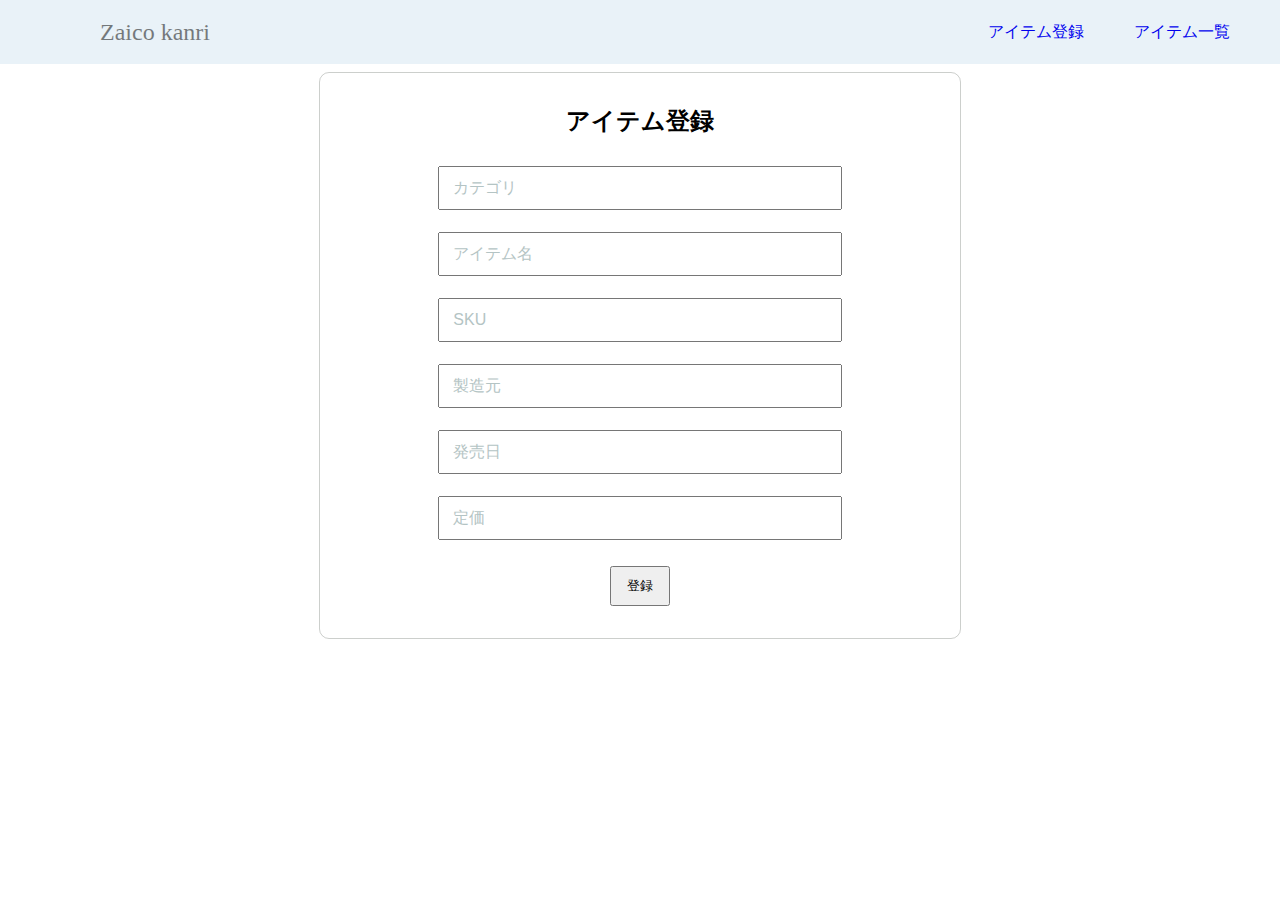
==== public/itemAdd.html @ d8863e84 "firebaseの設定ファイル追加" ====
<!DOCTYPE html>
<html lang="ja">
<head>
  <meta charset="UTF-8">
  <meta http-equiv="X-UA-Compatible" content="IE=edge">
  <meta name="viewport" content="width=device-width, initial-scale=1.0">
  <title>zaicokanri</title>
  <link href="./css/itemAdd-style.css" rel="stylesheet">
</head>
<body>
  <header>
    <p class="title">Zaico kanri</p>
    <nav class="nav">
      <ul class="menu-group">
        <li class="menu-item"><a href="./itemAdd.html">アイテム登録</a></li>
        <li class="menu-item"><a href="./index.html">アイテム一覧</a></li>
      </ul>
    </nav>
  </header>
  <main>
    <div class="item-group">
      <div class="item-data">
        <h2>アイテム登録</h2>
          <div class="input-data">
            <input type="text" id="input-category" placeholder="   カテゴリ" required>
            <input type="text" id="input-name" placeholder="   アイテム名">
            <input type="text" id="input-sku" placeholder="   SKU">
            <input type="text" id="input-manufacturer" placeholder="   製造元">
            <input type="text" id="input-releaseDate" placeholder="   発売日">
            <input type="text" id="input-price" placeholder="   定価">
          </div>
          <button id="add-btn">登録</button>
      </div>  
    </div>
  </main>
  <script src="./js/common.js"></script>
  <script src="./js/add.js"></script>
</body>
</html>
---- public/css/itemAdd-style.css ----
* {
  margin: 0px;
  padding: 0px;    
}

header {
  background-color:rgba(211, 230, 241, 0.5);
  display: flex;
  justify-content: space-between;
  height: 64px;
  line-height: 64px;
}

.title {
  padding-left: 100px;
  font-size: 24px;
  opacity: 0.5;
}

.menu-group {
  display: flex;
}

.menu-item {
  list-style: none;
  text-decoration: none;
  padding-right: 50px;
}

.menu-item a {
  color: rgb(0, 0, 238);
  text-decoration: none;
}

.item-group {
  width: 640px;
  margin: 8px auto 8px;
  /* height: 576px; */
  border: 1px solid;
  border-radius: 10px;
  color: rgba(0,14,0,0.2);
}

.item-data {
  text-align: center;
}

.item-data h2 {
  margin: 32px 0px 18px;
  color: black;
}

.input-data {
  display: flex;
  flex-flow: column; 
}

.input-data input {
  width: 400px;
  height: 40px; 
  margin: 11px auto;
  font-size: 16px;
}

#item-category value {
 opacity: 0.2; 
}

::placeholder {
  color: rgb(180, 196, 196);
  margin-right: auto;
}

#add-btn {
  margin-top: 15px;
  width: 60px;
  height: 40px;
  margin-bottom: 32px;
}
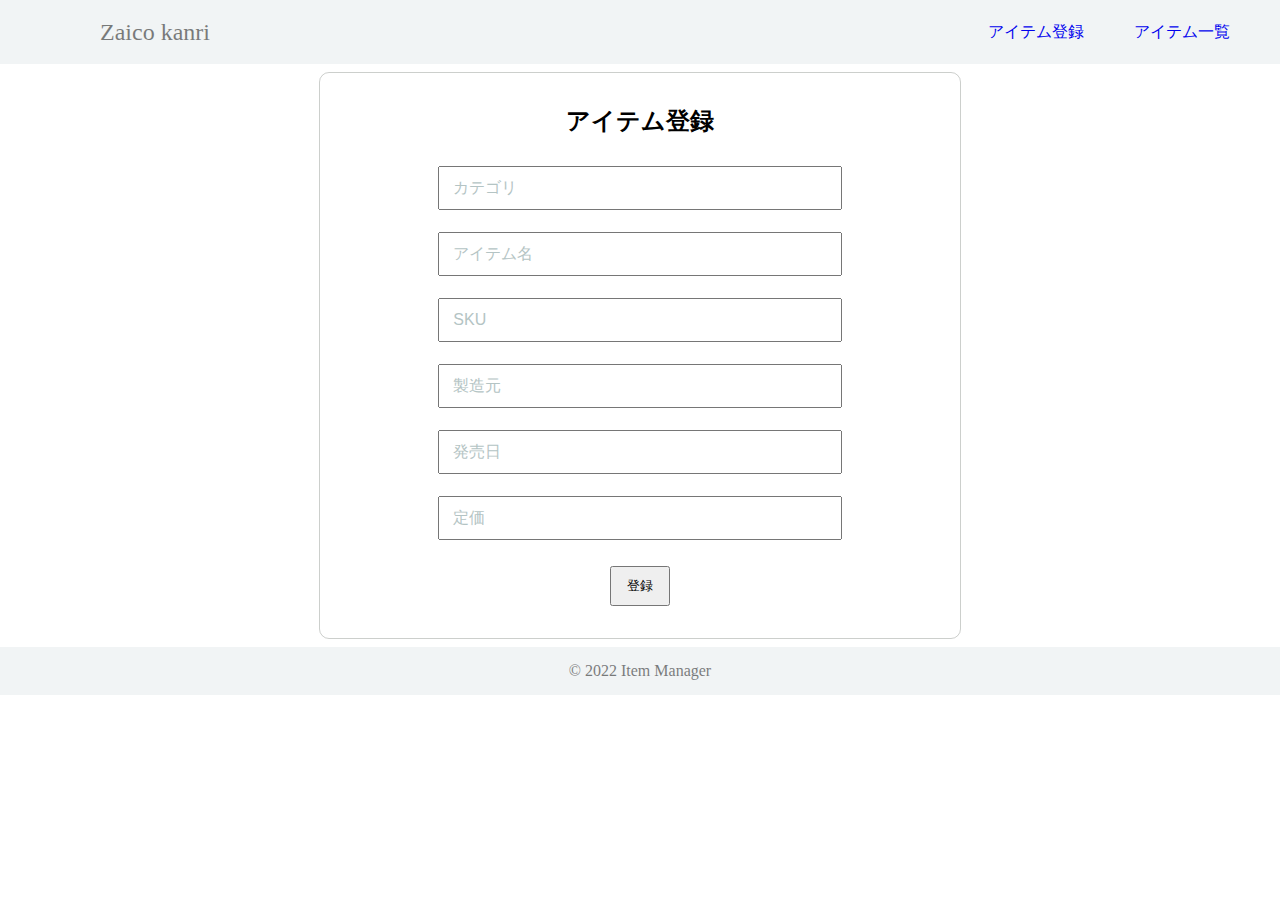
==== commit 8f88f488: "スタイル調整" ====
--- a/public/itemAdd.html
+++ b/public/itemAdd.html
@@ -33,6 +33,9 @@
       </div>  
     </div>
   </main>
+  <footer>
+    <p class="copyright">&copy; 2022 Item Manager </p>
+  </footer>
   <script src="./js/common.js"></script>
   <script src="./js/add.js"></script>
 </body>
--- a/public/css/itemAdd-style.css
+++ b/public/css/itemAdd-style.css
@@ -4,7 +4,7 @@
 }
 
 header {
-  background-color:rgba(211, 230, 241, 0.5);
+  background-color:rgb(241, 244, 245);
   display: flex;
   justify-content: space-between;
   height: 64px;
@@ -77,3 +77,17 @@
   height: 40px;
   margin-bottom: 32px;
 }
+
+footer {
+  background-color:rgb(241, 244, 245);
+  height: 48px;
+  line-height: 48px;
+  text-align: center;
+  position: sticky;
+  bottom: 0;
+}
+
+.copyright {
+  font-size: 16px;
+  opacity: 0.5;
+}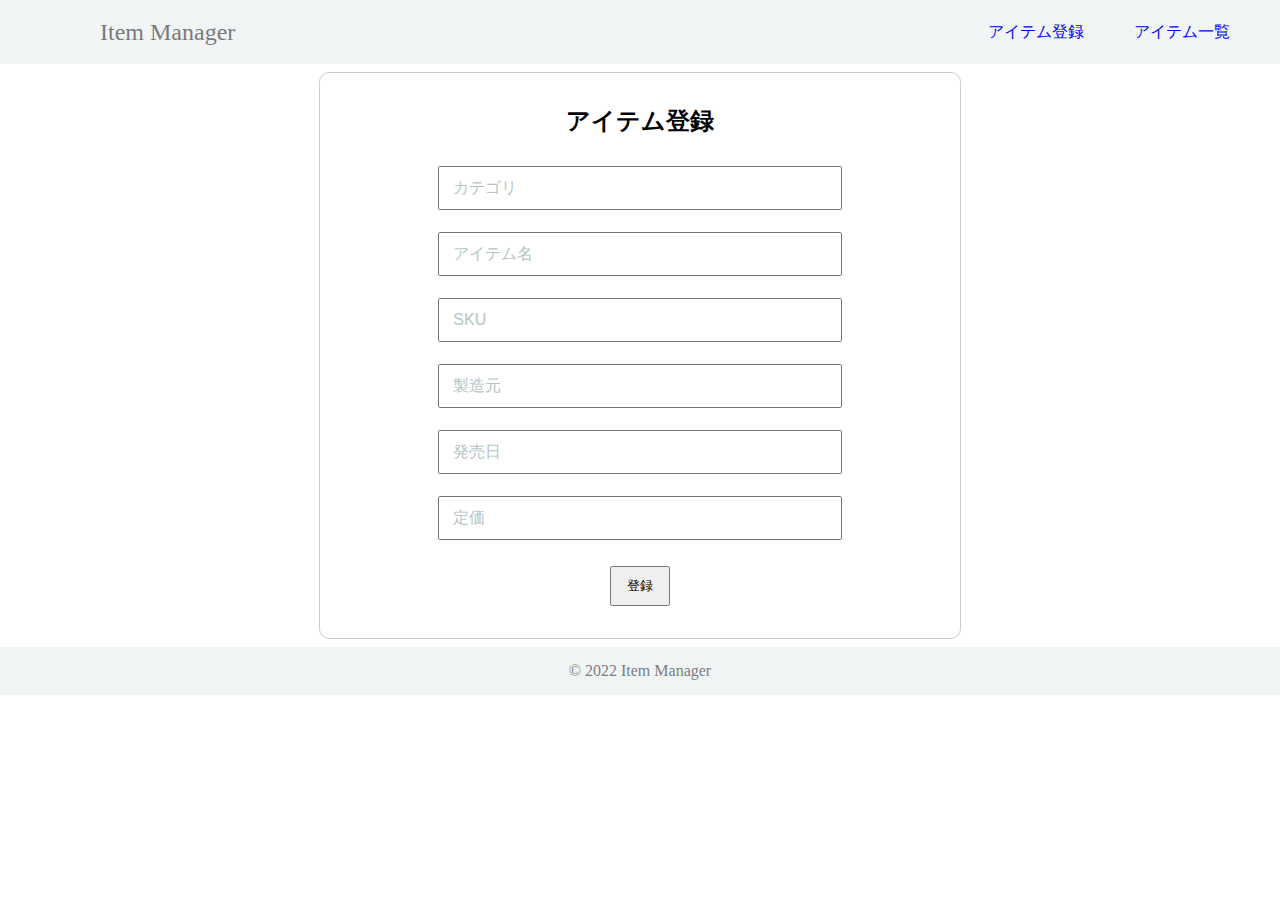
==== commit 277f4d6b: "ヘッダー、タイトル変更" ====
--- a/public/itemAdd.html
+++ b/public/itemAdd.html
@@ -4,12 +4,12 @@
   <meta charset="UTF-8">
   <meta http-equiv="X-UA-Compatible" content="IE=edge">
   <meta name="viewport" content="width=device-width, initial-scale=1.0">
-  <title>zaicokanri</title>
+  <title>Item Manager</title>
   <link href="./css/itemAdd-style.css" rel="stylesheet">
 </head>
 <body>
   <header>
-    <p class="title">Zaico kanri</p>
+    <p class="title">Item Manager</p>
     <nav class="nav">
       <ul class="menu-group">
         <li class="menu-item"><a href="./itemAdd.html">アイテム登録</a></li>
